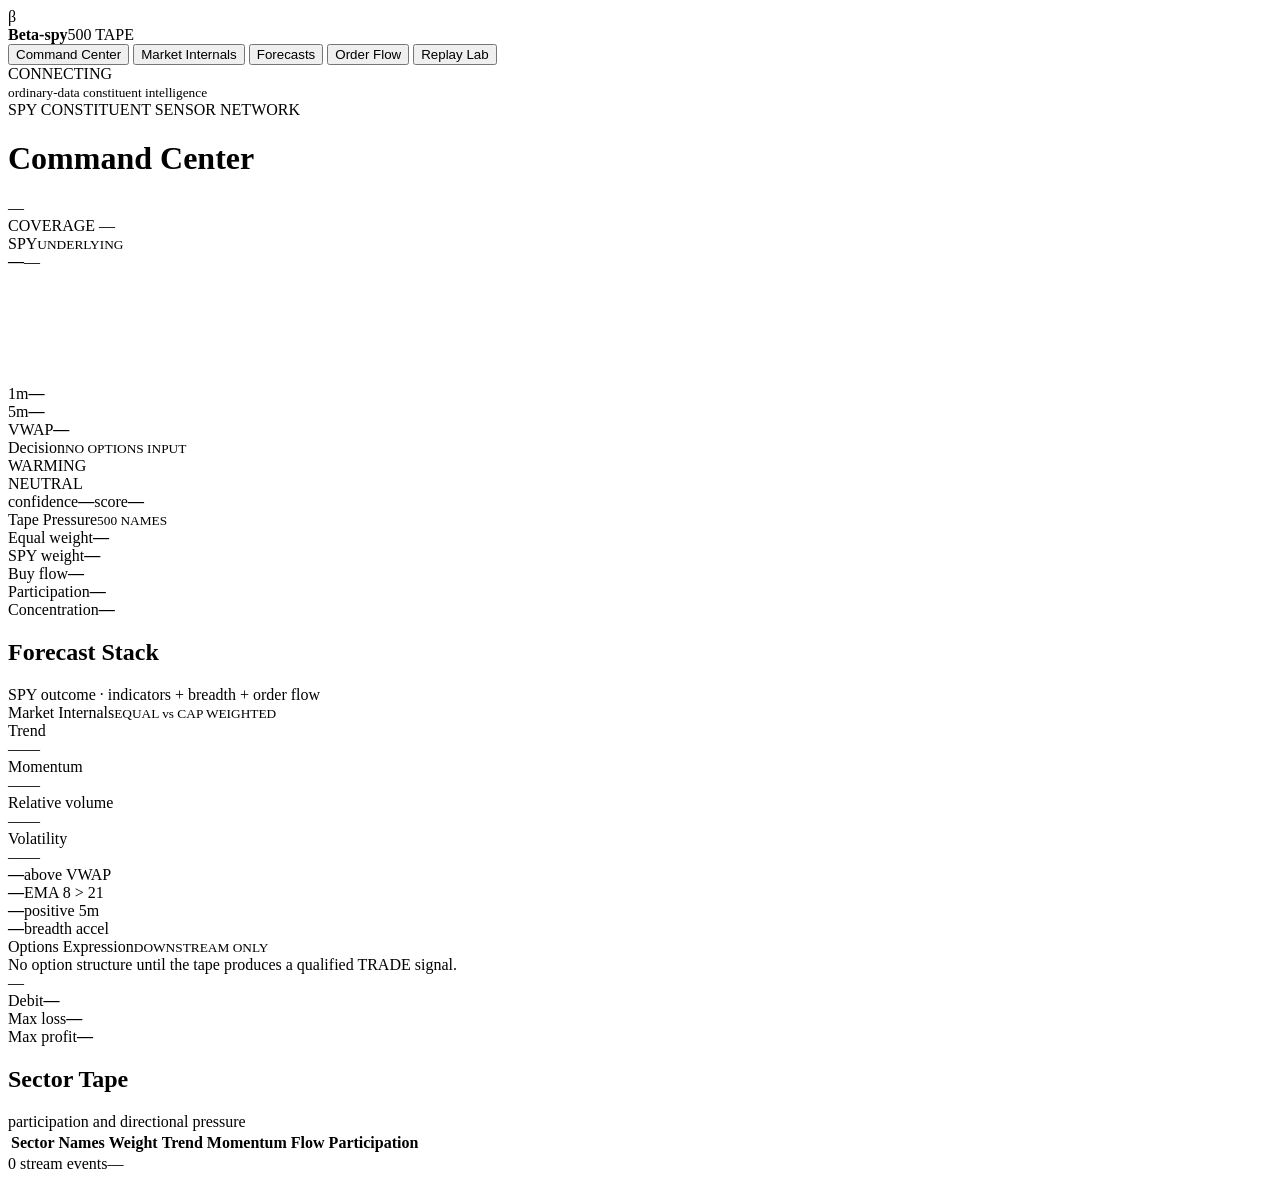
==== src/beta_spy/static/index.html @ 0288b872 "Build standalone Beta-spy Tape-500 system" ====
<!doctype html>
<html lang="en">
<head>
  <meta charset="utf-8" />
  <meta name="viewport" content="width=device-width, initial-scale=1" />
  <title>Beta-spy · 500 Tape</title>
  <link rel="stylesheet" href="/static/styles.css" />
</head>
<body>
  <div class="shell">
    <aside class="sidebar">
      <div class="brand"><div class="mark">β</div><div><b>Beta-spy</b><span>500 TAPE</span></div></div>
      <nav>
        <button class="nav active">Command Center</button>
        <button class="nav">Market Internals</button>
        <button class="nav">Forecasts</button>
        <button class="nav">Order Flow</button>
        <button class="nav">Replay Lab</button>
      </nav>
      <div class="side-foot">
        <div class="status-line"><i id="statusDot"></i><span id="statusText">CONNECTING</span></div>
        <small>ordinary-data constituent intelligence</small>
      </div>
    </aside>

    <main>
      <header>
        <div>
          <div class="eyebrow">SPY CONSTITUENT SENSOR NETWORK</div>
          <h1>Command Center</h1>
        </div>
        <div class="header-right">
          <div class="clock" id="clock">—</div>
          <div class="pill" id="coveragePill">COVERAGE —</div>
        </div>
      </header>

      <section class="hero-grid">
        <article class="card spy-card">
          <div class="card-head"><span>SPY</span><small>UNDERLYING</small></div>
          <div class="spy-row"><strong id="spyPrice">—</strong><span id="spyMove">—</span></div>
          <canvas id="spark" width="600" height="110"></canvas>
          <div class="stats3">
            <div><label>1m</label><b id="spy1m">—</b></div>
            <div><label>5m</label><b id="spy5m">—</b></div>
            <div><label>VWAP</label><b id="spyVwap">—</b></div>
          </div>
        </article>

        <article class="card decision-card">
          <div class="card-head"><span>Decision</span><small>NO OPTIONS INPUT</small></div>
          <div id="decisionAction" class="decision-action">WARMING</div>
          <div id="decisionDirection" class="decision-dir">NEUTRAL</div>
          <div class="meter"><div id="confidenceBar"></div></div>
          <div class="decision-meta"><span>confidence</span><b id="confidence">—</b><span>score</span><b id="score">—</b></div>
          <div id="gateStrip" class="gates"></div>
        </article>

        <article class="card flow-card">
          <div class="card-head"><span>Tape Pressure</span><small>500 NAMES</small></div>
          <div class="split-gauge">
            <div><label>Equal weight</label><strong id="flowEW">—</strong><div class="axis"><i id="flowEWBar"></i></div></div>
            <div><label>SPY weight</label><strong id="flowW">—</strong><div class="axis"><i id="flowWBar"></i></div></div>
          </div>
          <div class="stats3">
            <div><label>Buy flow</label><b id="buyFlow">—</b></div>
            <div><label>Participation</label><b id="participation">—</b></div>
            <div><label>Concentration</label><b id="concentration">—</b></div>
          </div>
        </article>
      </section>

      <section class="section-title"><h2>Forecast Stack</h2><span>SPY outcome · indicators + breadth + order flow</span></section>
      <section id="forecastGrid" class="forecast-grid"></section>

      <section class="two-col">
        <article class="card internals-card">
          <div class="card-head"><span>Market Internals</span><small>EQUAL vs CAP WEIGHTED</small></div>
          <div class="internal-row"><label>Trend</label><div class="duo"><span id="trendEW">—</span><span id="trendW">—</span></div></div>
          <div class="internal-row"><label>Momentum</label><div class="duo"><span id="momEW">—</span><span id="momW">—</span></div></div>
          <div class="internal-row"><label>Relative volume</label><div class="duo"><span id="volEW">—</span><span id="volW">—</span></div></div>
          <div class="internal-row"><label>Volatility</label><div class="duo"><span id="rvEW">—</span><span id="rvW">—</span></div></div>
          <div class="breadth-grid">
            <div><b id="aboveVwap">—</b><span>above VWAP</span></div>
            <div><b id="emaBull">—</b><span>EMA 8 &gt; 21</span></div>
            <div><b id="positive5">—</b><span>positive 5m</span></div>
            <div><b id="breadthAccel">—</b><span>breadth accel</span></div>
          </div>
        </article>

        <article class="card options-card">
          <div class="card-head"><span>Options Expression</span><small>DOWNSTREAM ONLY</small></div>
          <div id="optionEmpty" class="empty">No option structure until the tape produces a qualified TRADE signal.</div>
          <div id="optionPlan" class="option-plan hidden">
            <div class="strategy" id="optionStrategy">—</div>
            <div class="option-kpis">
              <div><span>Debit</span><b id="optionDebit">—</b></div>
              <div><span>Max loss</span><b id="optionLoss">—</b></div>
              <div><span>Max profit</span><b id="optionProfit">—</b></div>
            </div>
            <div id="optionLegs" class="legs"></div>
          </div>
        </article>
      </section>

      <section class="section-title"><h2>Sector Tape</h2><span>participation and directional pressure</span></section>
      <section class="card table-card">
        <table><thead><tr><th>Sector</th><th>Names</th><th>Weight</th><th>Trend</th><th>Momentum</th><th>Flow</th><th>Participation</th></tr></thead><tbody id="sectorRows"></tbody></table>
      </section>

      <footer><span id="eventCount">0 stream events</span><span id="lastUpdate">—</span></footer>
    </main>
  </div>
  <script src="/static/app.js"></script>
</body>
</html>
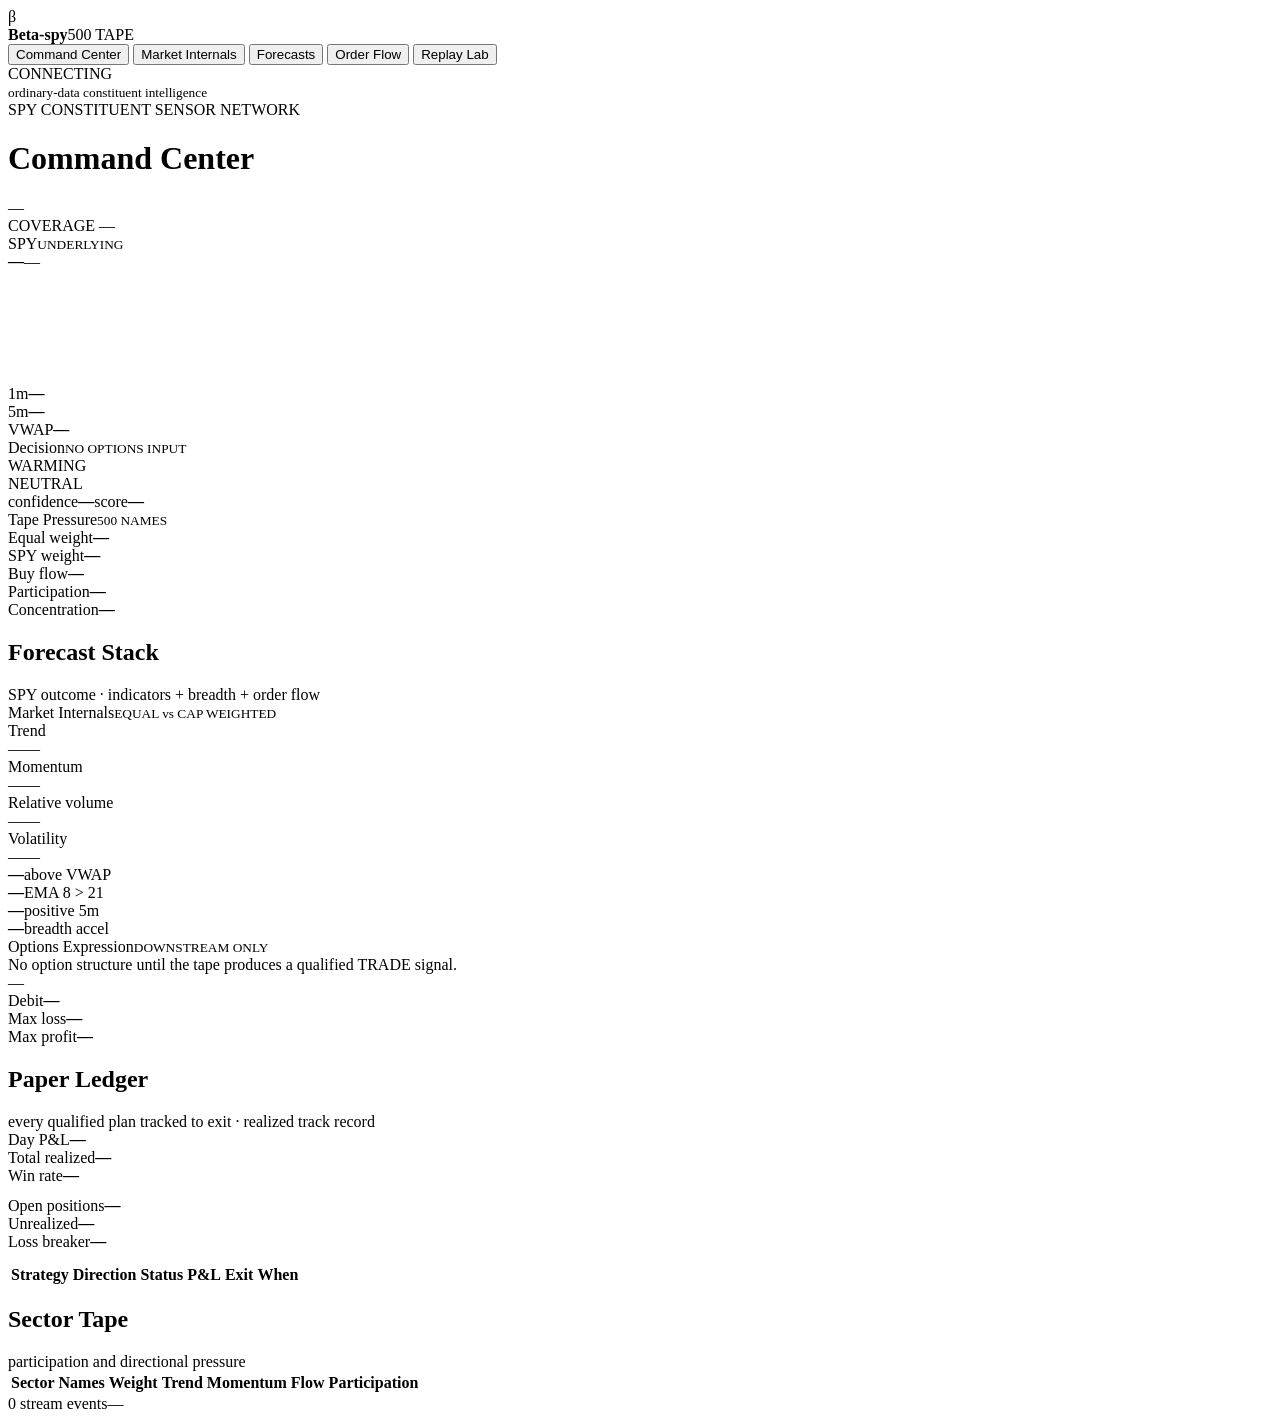
==== commit 80d6377b: "Add paper-trading ledger with managed exits and daily loss breaker Every qualified option plan now b" ====
--- a/src/beta_spy/static/index.html
+++ b/src/beta_spy/static/index.html
@@ -103,6 +103,21 @@
         </article>
       </section>
 
+      <section class="section-title"><h2>Paper Ledger</h2><span>every qualified plan tracked to exit · realized track record</span></section>
+      <section class="card table-card">
+        <div class="stats3" style="margin-bottom:12px">
+          <div><label>Day P&amp;L</label><b id="ledgerDay">—</b></div>
+          <div><label>Total realized</label><b id="ledgerTotal">—</b></div>
+          <div><label>Win rate</label><b id="ledgerWinRate">—</b></div>
+        </div>
+        <div class="stats3" style="margin-bottom:12px">
+          <div><label>Open positions</label><b id="ledgerOpen">—</b></div>
+          <div><label>Unrealized</label><b id="ledgerUnrealized">—</b></div>
+          <div><label>Loss breaker</label><b id="ledgerBreaker">—</b></div>
+        </div>
+        <table><thead><tr><th>Strategy</th><th>Direction</th><th>Status</th><th>P&amp;L</th><th>Exit</th><th>When</th></tr></thead><tbody id="ledgerRows"></tbody></table>
+      </section>
+
       <section class="section-title"><h2>Sector Tape</h2><span>participation and directional pressure</span></section>
       <section class="card table-card">
         <table><thead><tr><th>Sector</th><th>Names</th><th>Weight</th><th>Trend</th><th>Momentum</th><th>Flow</th><th>Participation</th></tr></thead><tbody id="sectorRows"></tbody></table>
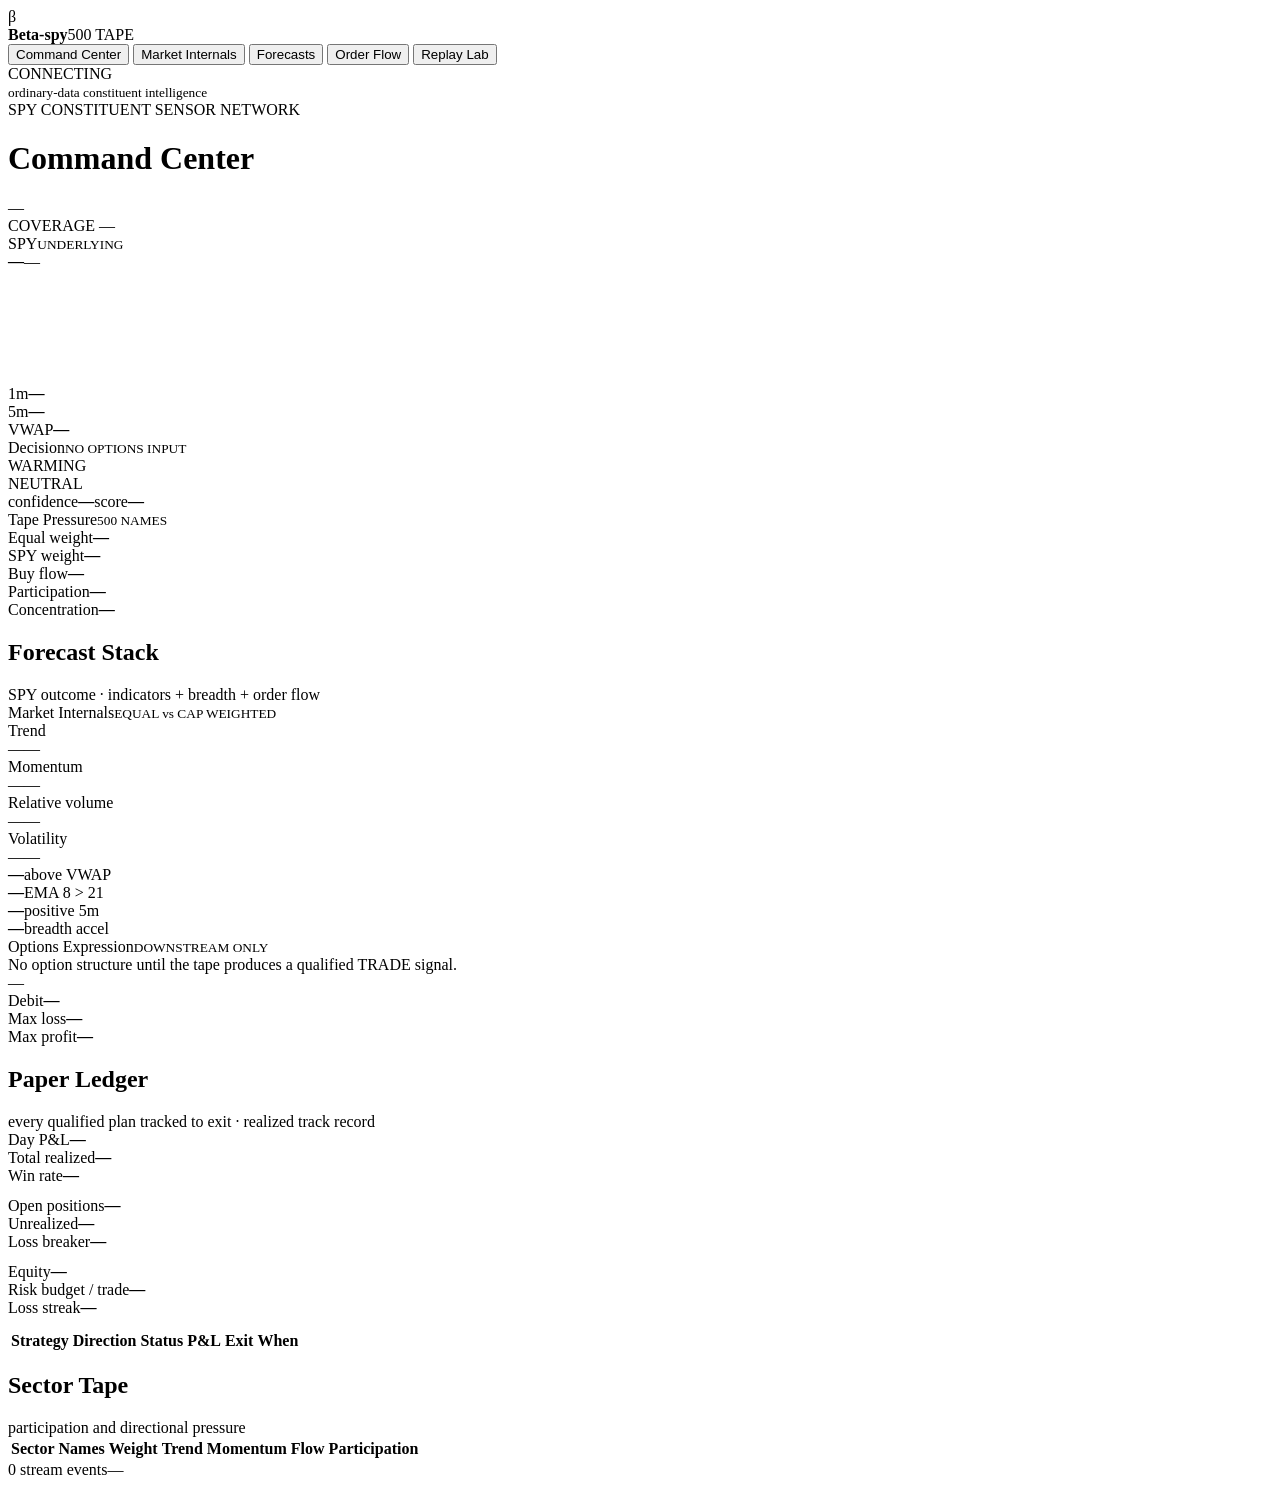
==== commit e60402df: "Equity-proportional sizing: risk budget and daily breaker scale with bankroll, uncapped compounding" ====
--- a/src/beta_spy/static/index.html
+++ b/src/beta_spy/static/index.html
@@ -115,6 +115,11 @@
           <div><label>Unrealized</label><b id="ledgerUnrealized">—</b></div>
           <div><label>Loss breaker</label><b id="ledgerBreaker">—</b></div>
         </div>
+        <div class="stats3" style="margin-bottom:12px">
+          <div><label>Equity</label><b id="ledgerEquity">—</b></div>
+          <div><label>Risk budget / trade</label><b id="ledgerBudget">—</b></div>
+          <div><label>Loss streak</label><b id="ledgerStreak">—</b></div>
+        </div>
         <table><thead><tr><th>Strategy</th><th>Direction</th><th>Status</th><th>P&amp;L</th><th>Exit</th><th>When</th></tr></thead><tbody id="ledgerRows"></tbody></table>
       </section>
 
